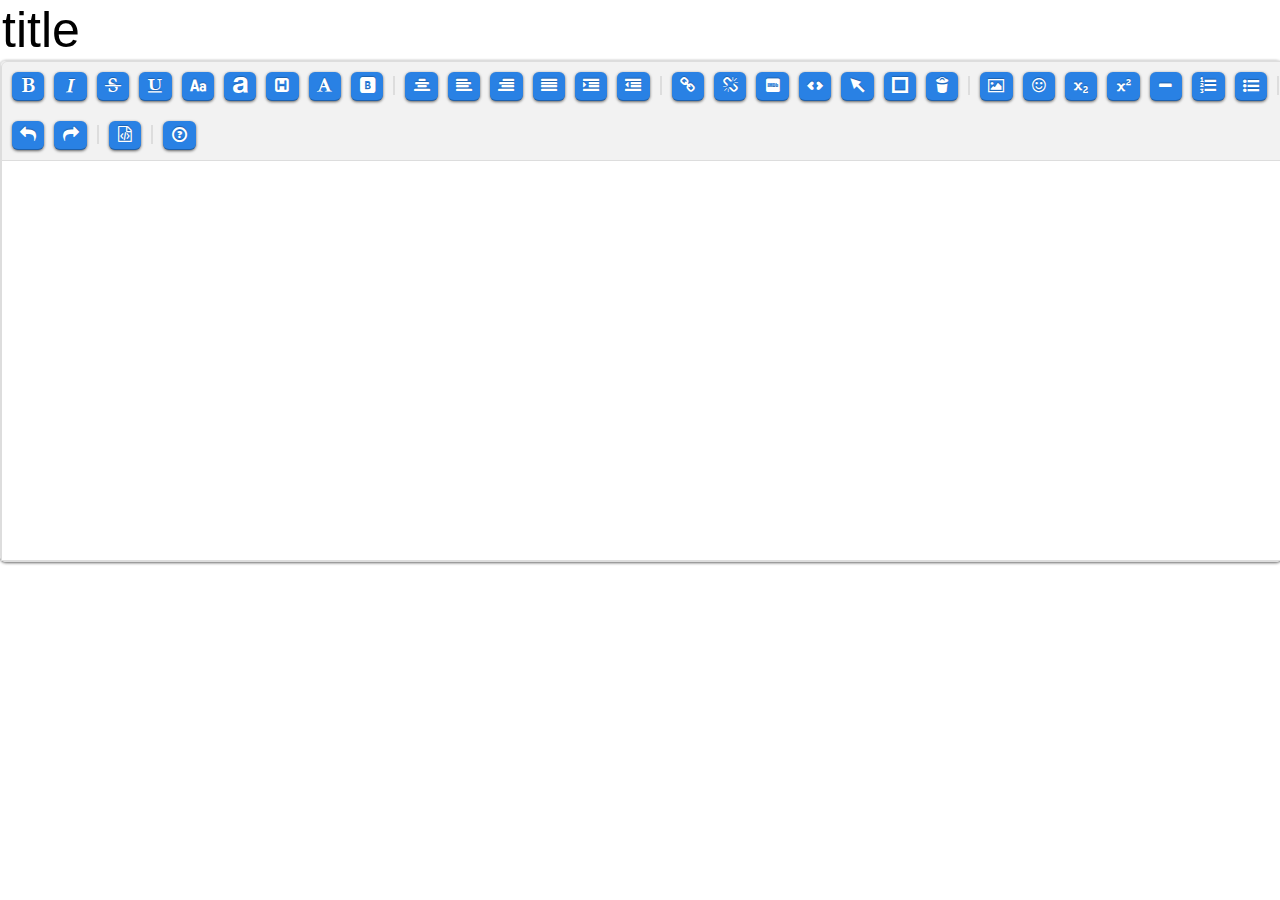
==== html/edit.html @ 204f0799 "update" ====
<!DOCTYPE html>
<html lang="zh-CN">
  <head>
    <meta charset="utf-8">
    <meta http-equiv="X-UA-Compatible" content="IE=edge">
    <meta name="viewport" content="width=device-width, initial-scale=1">
    <title>Editor</title>
    <style type="text/css">
    small{font-size: 14px;color: #aaa;}
    pre{padding: 5px;background-color: #eee;}
    .textcenter{text-align: center;}
    </style>
  </head>
  
    <input type="text" id="file_name" value="title">
    <underline1></underline1>
    <br>

    <textarea id="editor" name="editor" rows="5" style="display: none;"></textarea>

    <script src="HandyEditor.min.js"></script>
    <script src="jquery-3.6.0.min.js"></script>
    <script type="text/javascript">
      var he = HE.getEditor('editor');
      function getHtml(){
        alert(he.getHtml());
      }
      function getText(){
        alert(he.getText());
      }
    </script>

  </body>
  
</html>
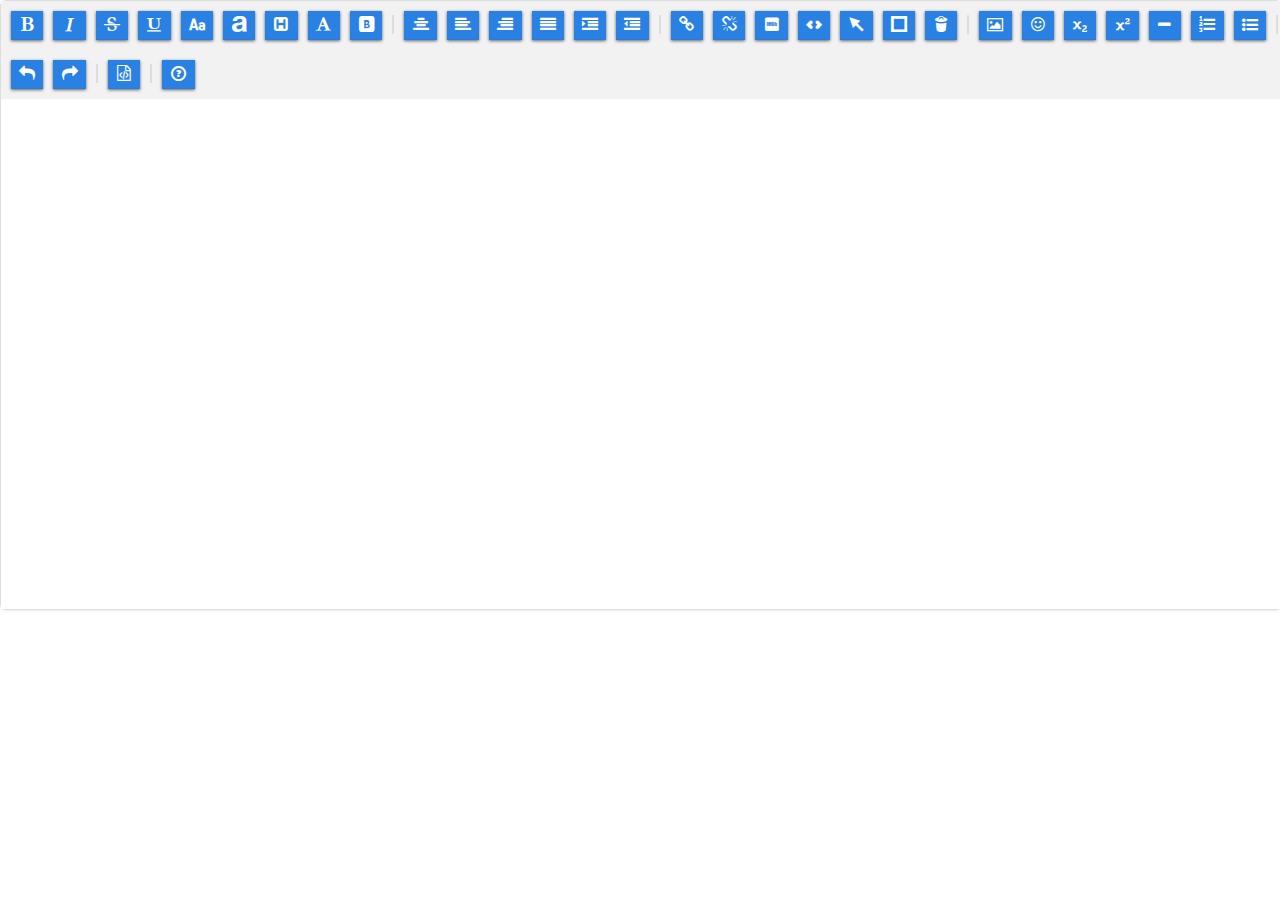
==== commit ca06c2bc: "update" ====
--- a/html/edit.html
+++ b/html/edit.html
@@ -11,10 +11,6 @@
     .textcenter{text-align: center;}
     </style>
   </head>
-  
-    <input type="text" id="file_name" value="title">
-    <underline1></underline1>
-    <br>
 
     <textarea id="editor" name="editor" rows="5" style="display: none;"></textarea>
 
@@ -23,13 +19,23 @@
     <script type="text/javascript">
       var he = HE.getEditor('editor');
       function getHtml(){
-        alert(he.getHtml());
+        return he.getHtml();
+
       }
       function getText(){
-        alert(he.getText());
+        return he.getText();
       }
+      
+      
+      /*给变量he一个值*/
+      function setText(html){
+        return he.set(html);
+      }
+      
+      
+      
     </script>
-
+    
   </body>
   
 </html>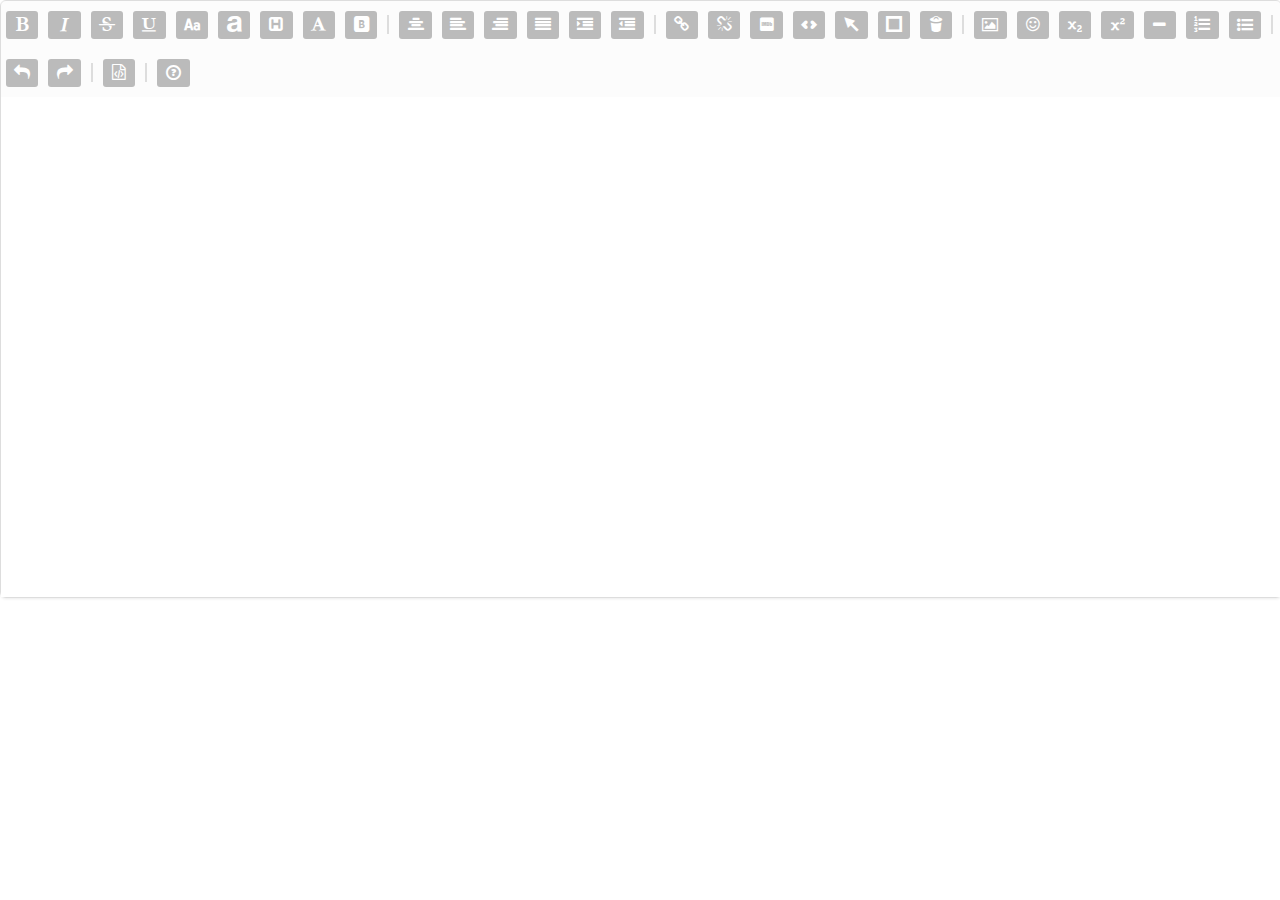
==== commit 5fcc0c8a: "update" ====
--- a/html/edit.html
+++ b/html/edit.html
@@ -5,7 +5,9 @@
     <meta http-equiv="X-UA-Compatible" content="IE=edge">
     <meta name="viewport" content="width=device-width, initial-scale=1">
     <title>Editor</title>
-    <style type="text/css">
+    <!--引入css-->
+    <link href="../css/HandyEditor.css" rel="stylesheet">
+    <style >
     small{font-size: 14px;color: #aaa;}
     pre{padding: 5px;background-color: #eee;}
     .textcenter{text-align: center;}
@@ -17,7 +19,17 @@
     <script src="HandyEditor.min.js"></script>
     <script src="jquery-3.6.0.min.js"></script>
     <script type="text/javascript">
+
       var he = HE.getEditor('editor');
+      
+      function getQueryString(name) {  
+        //正则表达式，获取地址中的参数
+        var reg = new RegExp("(^|&)" + name + "=([^&]*)(&|$)", "i");  
+        var r = window.location.search.substr(1).match(reg);  
+ 
+        if (r != null) return unescape(r[2]); return null; 
+ 
+      }
       function getHtml(){
         return he.getHtml();
 
@@ -31,6 +43,10 @@
       function setText(html){
         return he.set(html);
       }
+
+      var text = getQueryString("text")
+      var DefaultText = decodeURI(text)
+      setText(text)
       
       
       
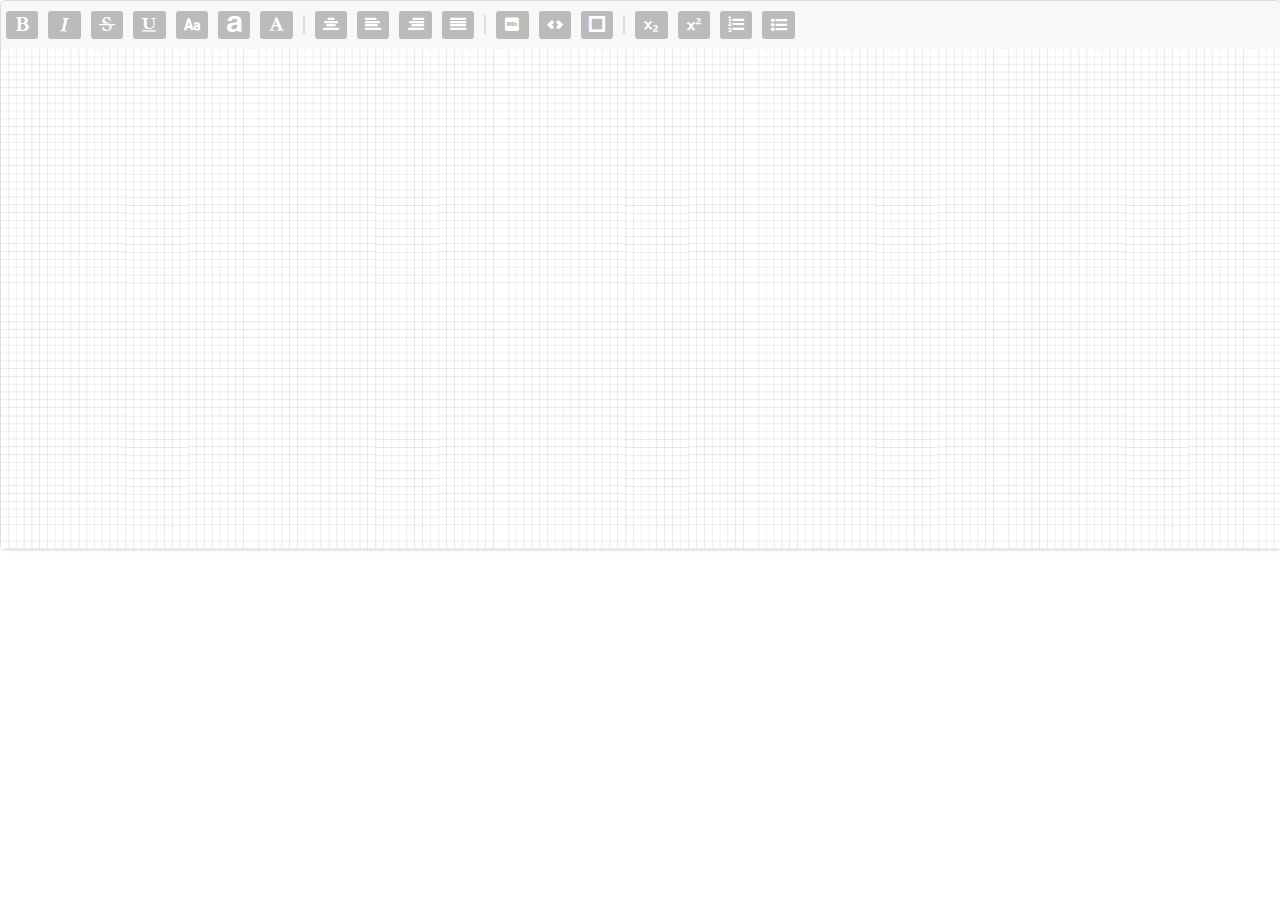
==== commit 0f4c3355: "a-big-update" ====
--- a/html/edit.html
+++ b/html/edit.html
@@ -4,9 +4,10 @@
     <meta charset="utf-8">
     <meta http-equiv="X-UA-Compatible" content="IE=edge">
     <meta name="viewport" content="width=device-width, initial-scale=1">
+    
     <title>Editor</title>
     <!--引入css-->
-    <link href="../css/HandyEditor.css" rel="stylesheet">
+    <link href="./skin/HandyEditor.css" rel="stylesheet">
     <style >
     small{font-size: 14px;color: #aaa;}
     pre{padding: 5px;background-color: #eee;}
@@ -14,43 +15,13 @@
     </style>
   </head>
 
-    <textarea id="editor" name="editor" rows="5" style="display: none;"></textarea>
+    <textarea id="editor" name="editor" rows="5" style="display: true;"></textarea>
+    
 
     <script src="HandyEditor.min.js"></script>
     <script src="jquery-3.6.0.min.js"></script>
-    <script type="text/javascript">
-
-      var he = HE.getEditor('editor');
-      
-      function getQueryString(name) {  
-        //正则表达式，获取地址中的参数
-        var reg = new RegExp("(^|&)" + name + "=([^&]*)(&|$)", "i");  
-        var r = window.location.search.substr(1).match(reg);  
- 
-        if (r != null) return unescape(r[2]); return null; 
- 
-      }
-      function getHtml(){
-        return he.getHtml();
-
-      }
-      function getText(){
-        return he.getText();
-      }
-      
-      
-      /*给变量he一个值*/
-      function setText(html){
-        return he.set(html);
-      }
-
-      var text = getQueryString("text")
-      var DefaultText = decodeURI(text)
-      setText(text)
-      
-      
-      
-    </script>
+    <script src="edit.js"></script>
+    
     
   </body>
   
--- a/html/skin/HandyEditor.css
+++ b/html/skin/HandyEditor.css
@@ -0,0 +1,101 @@
+body {
+    
+    margin: 0;
+    max-width: 100%;
+    height: 100%;
+    overflow-x: hidden;
+    font-family: microsoft yahei light, microsoft yahei, Helvetica, sans-serif, 等线;
+    -webkit-tap-highlight-color: transparent;
+    -moz-user-select: none;
+    -webkit-user-select: none;
+    -ms-user-select: none;
+    -khtml-user-select: none;
+    user-select: none;
+	
+
+
+}
+
+
+.HandyEditor{
+	border : solid 1px #ddd;
+	border-radius: 6px;
+	-moz-border-radius: 6px;
+	-webkit-border-radius: 6px;
+	box-shadow: 0 1px 3px rgba(0, 0, 0, 0.082);
+	-moz-box-shadow: 0 1px 3px rgba(0, 0, 0, 0.082);
+	-webkit-box-shadow: 0 1px 3px rgba(0, 0, 0, 0.082);
+}
+.HandyEditor_menu{
+	/*边框*/
+	
+	background-color: #e9e8e850;
+	
+	flex-direction: row;
+	flex-wrap: nowrap;
+	justify-content: space-between;
+	align-items: center;
+	
+}
+.HandyEditor_menu:hover{
+	background-color: #e9e8e8;
+}
+.HandyEditor_menu_item,.HandyEditor_menu_item:visited{
+	color: #fff;
+	background-color: #bbbbbb;
+	border-radius: 3px;
+	padding: 5px 5px;
+	margin: 10px 5px;
+	
+}
+.HandyEditor_menu_item:hover{
+	background-color: #63d8d8;
+
+}
+.HandyEditor_menu_item:active{
+	background-color: #c5c8cc;
+}
+.HandyEditor_menu_item_valid{
+	background-color: #88b5e8;
+	
+}
+.HandyEditor_menu_item_invalid,
+.HandyEditor_menu_item_invalid:hover{
+	background-color: #acbbcc;
+}
+.HandyEditor_menu_gap{
+	border-color: #ddd;
+}
+.HandyEditor_editor{
+	background-image: url("../img/background-img-1.jpg");
+	background-color: #fff;
+	line-height: 1.5em;
+	padding: 0px;
+	border: none;	
+    
+    
+}
+
+input{
+	outline: none;
+	border: none;
+	background-color: transparent;
+	font-size: 50px;
+}
+
+.underline1 {
+    /*in the center of the line*/
+    
+    transform: translate(-50%, -50%);
+    -webkit-transform: translate(-50%, -50%);
+    -moz-transform: translate(-50%, -50%);
+    -o-transform: translate(-50%, -50%);
+    -ms-transform: translate(-50%, -50%);
+    cursor: pointer; 
+    
+    margin-top: 20px;
+    width: 50px;
+    border-bottom: 3px solid #313131;
+    
+}
+
